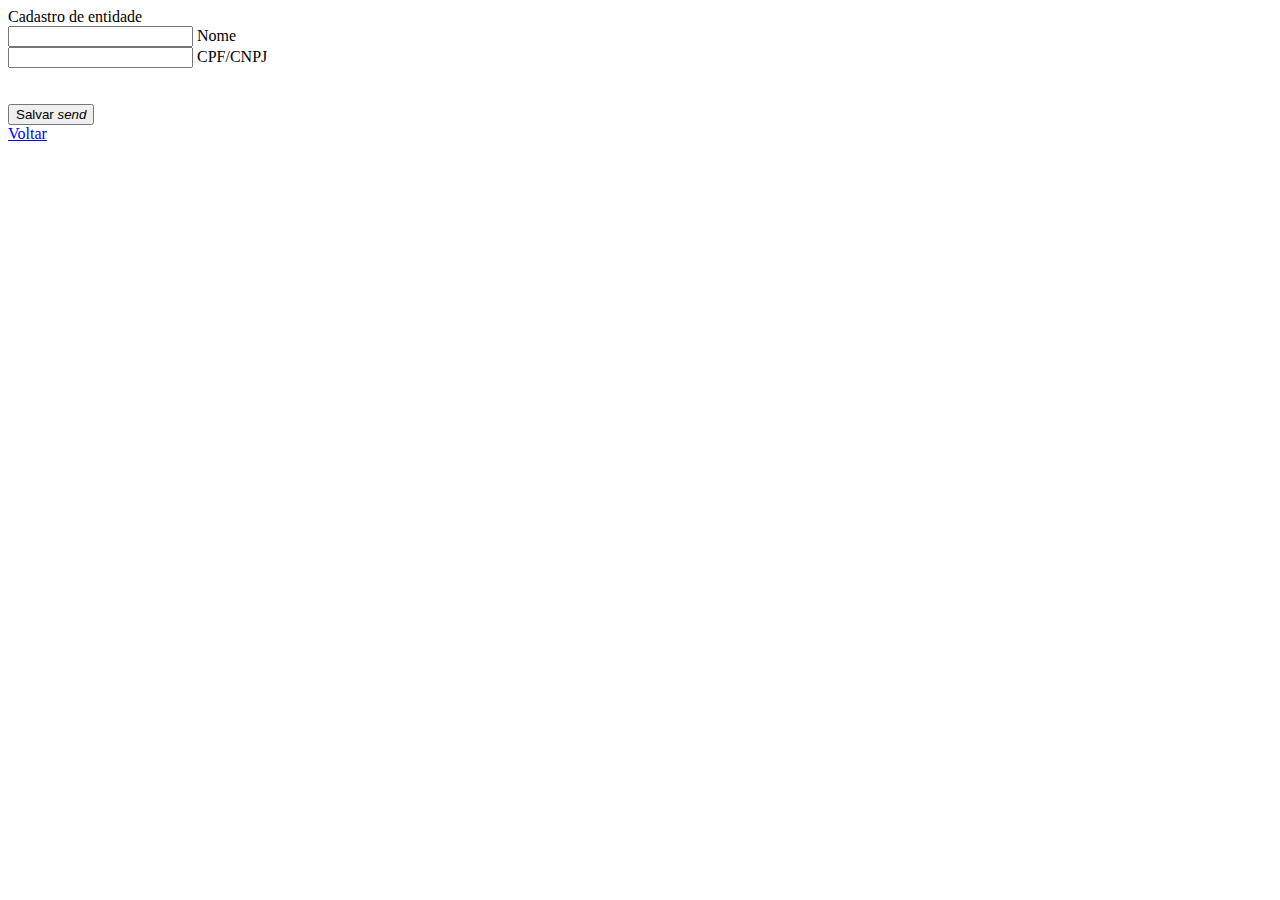
==== src/main/resources/templates/entidade/CadastrarEntidade.html @ 77bfac54 "Criando Controller da Entidade e html" ====
<!DOCTYPE html>
<html xmlns="http://www.w3.org/1999/xhtml"
      xmlns:th="http://www.thymeleaf.org"
      xmlns:layout="http://www.ultraq.net.nz/thymeleaf/layout"
      layout:decorator="/layout/LayoutPadrao">


<section layout:fragment="conteudo">
    <div class="container">
        <div class="section">

            <div class="row">
                <div class="col s12 m12">
                    <div class="card hoverable">
                        <div class="card-content black-text">
                            <span class="card-title">Cadastro de entidade</span>

                            <div class="row">
                                <form class="col s12" method="post" th:action="@{/entidades/novo}" th:object="${entidade}">
                                    <div class="row">
                                        <div class="input-field col m6 s12">
                                            <input id="nome" type="text" class="validate" name="nome"/>
                                            <label for="nome">Nome</label>
                                        </div>
                                        <div class="input-field col m6 s12">
                                            <input id="cpfOuCnpj" type="text" class="validate" name="cpfOuCnpj"/>
                                            <label for="cpfOuCnpj">CPF/CNPJ</label>
                                        </div>
                                    </div>

                                    <br/><br/>
                                    <button class="btn waves-effect deep-purple darken-4" type="submit" name="action">Salvar
                                        <i class="material-icons right">send</i>
                                    </button>
                                </form>
                            </div>

                        </div>

                        <div class="card-action">
                            <a href="#">Voltar</a>
                        </div>
                    </div>
                </div>
            </div>

        </div>
    </div>
</section>

</html>
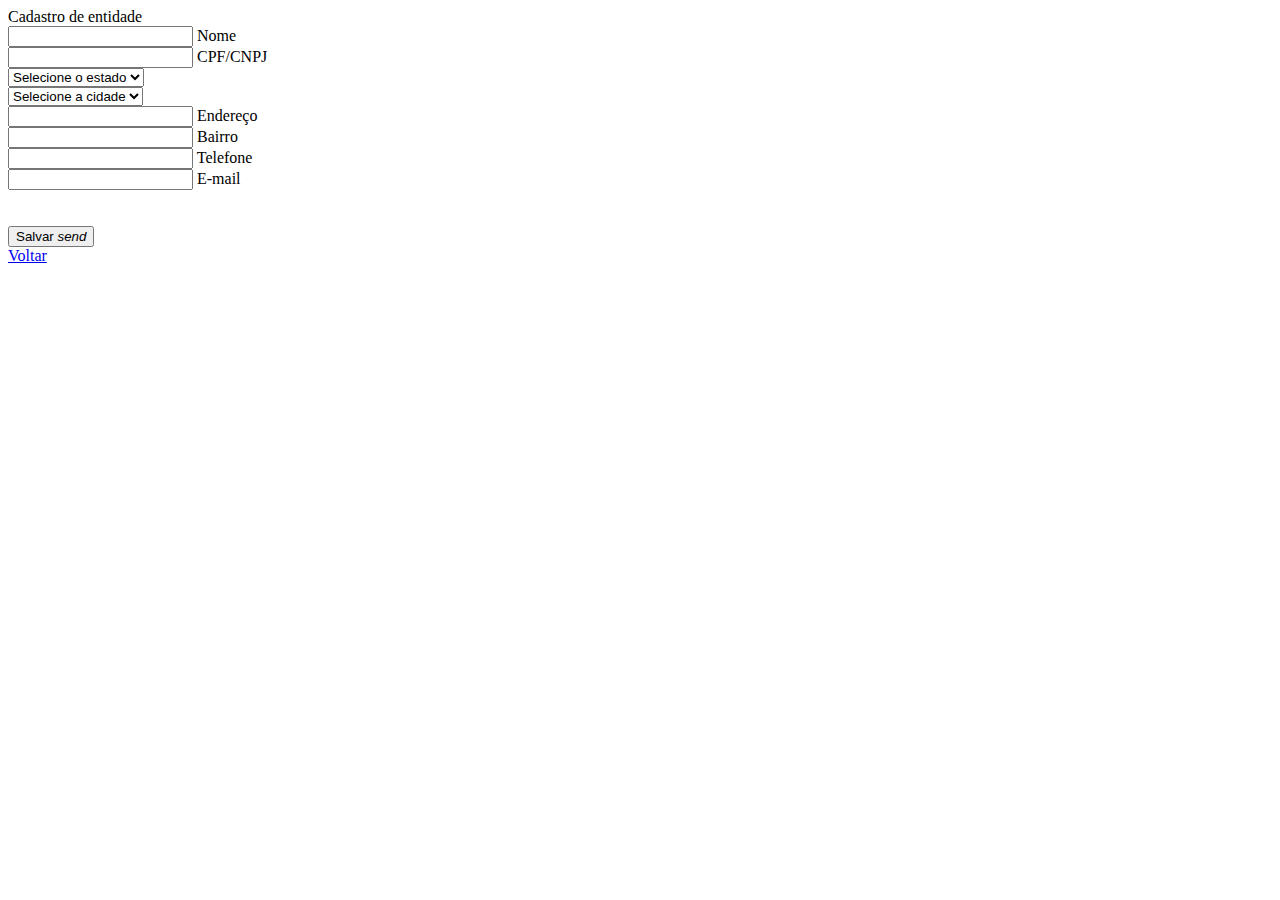
==== commit 773f5591: "Validando os dados da entidade" ====
--- a/src/main/resources/templates/entidade/CadastrarEntidade.html
+++ b/src/main/resources/templates/entidade/CadastrarEntidade.html
@@ -28,6 +28,46 @@
                                         </div>
                                     </div>
 
+                                    <div class="row">
+                                        <div class="input-field col m6 s12">
+                                            <select id="estado" type="text" class="validate" name="estado">
+                                                <option value="" disabled="disabled" selected="selected">Selecione o estado</option>
+                                                <option value="PE">Pernambuco</option>
+                                                <option value="BA">Bahia</option>
+                                            </select>
+                                        </div>
+                                        <div class="input-field col m6 s12">
+                                            <select id="cidade" type="text" class="validate" name="cidade">
+                                                <option value="" disabled="disabled" selected="selected">Selecione a cidade</option>
+                                                <option value="Petrolina">Petrolina</option>
+                                                <option value="Juazeiro">Juazeiro</option>
+                                            </select>
+                                        </div>
+                                    </div>
+
+                                    <div class="row">
+                                        <div class="input-field col m6 s12">
+                                            <input id="endereco" type="text" class="validate" name="endereco"/>
+                                            <label for="endereco">Endereço</label>
+                                        </div>
+                                        <div class="input-field col m6 s12">
+                                            <input id="bairro" type="text" class="validate" name="bairro"/>
+                                            <label for="bairro">Bairro</label>
+                                        </div>
+                                    </div>
+
+                                    <div class="row">
+                                        <div class="input-field col m6 s12">
+                                            <input id="telefone" type="text" class="validate" name="telefone"/>
+                                            <label for="telefone">Telefone</label>
+                                        </div>
+                                        <div class="input-field col m6 s12">
+                                            <input id="email" type="email" class="validate" name="email"/>
+                                            <label for="email"
+                                                   data-error="Não é um e-mail válido" data-success="Certo">E-mail</label>
+                                        </div>
+                                    </div>
+
                                     <br/><br/>
                                     <button class="btn waves-effect deep-purple darken-4" type="submit" name="action">Salvar
                                         <i class="material-icons right">send</i>
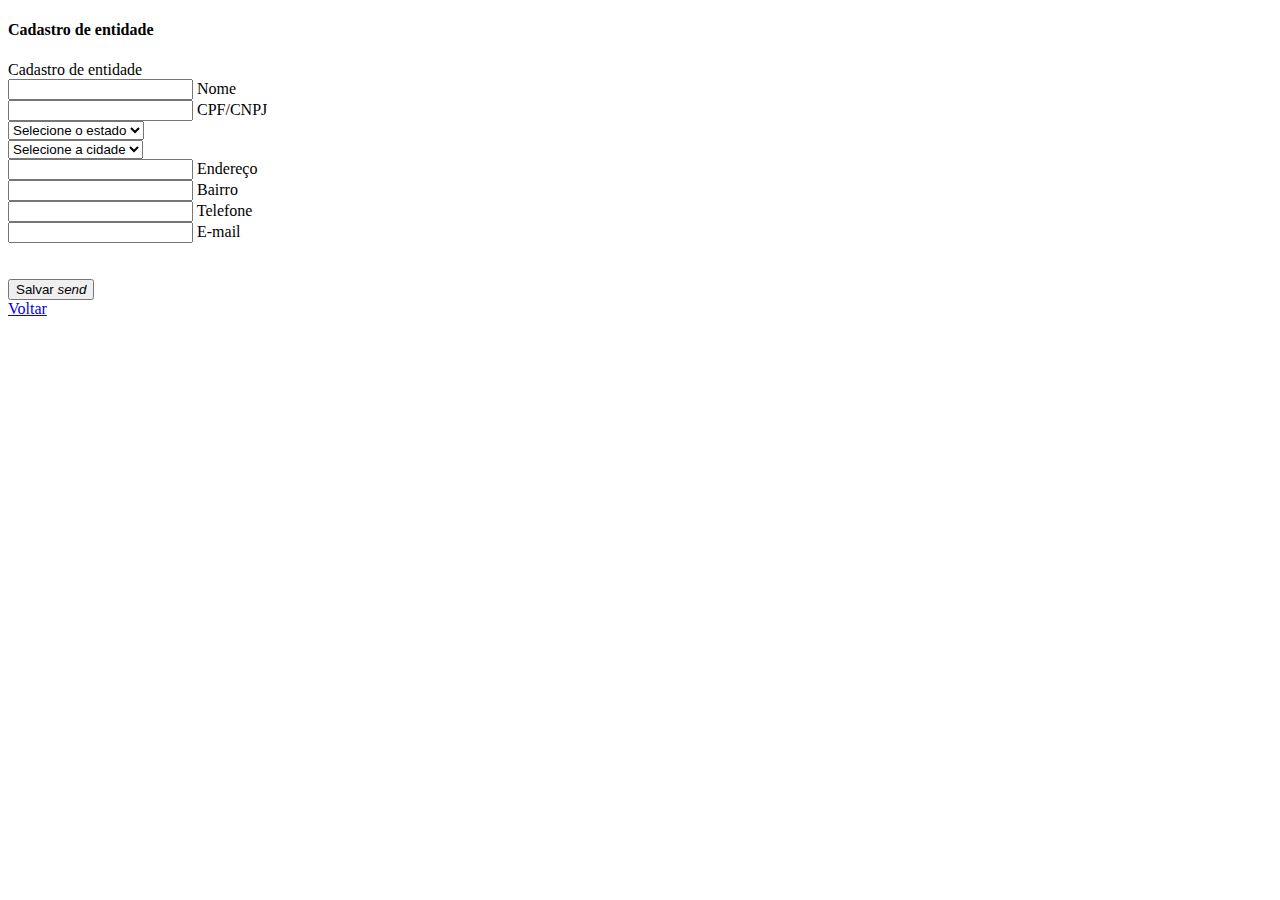
==== commit 705bdba6: "Cadastrando titulo" ====
--- a/src/main/resources/templates/entidade/CadastrarEntidade.html
+++ b/src/main/resources/templates/entidade/CadastrarEntidade.html
@@ -4,40 +4,53 @@
       xmlns:layout="http://www.ultraq.net.nz/thymeleaf/layout"
       layout:decorator="/layout/LayoutPadrao">
 
+<head>
+    <title th:text="${codigo == null ? 'Cadastro de entidade' : 'Edição de entidade'}">Título</title>
+</head>
 
 <section layout:fragment="conteudo">
     <div class="container">
         <div class="section">
+            <div layout:include="/fragments/MensagemInfo"></div>
+            <h4 th:text="${codigo == null ? 'Cadastro de entidade' : 'Edição de entidade'}">Cadastro de entidade</h4>
 
             <div class="row">
                 <div class="col s12 m12">
                     <div class="card hoverable">
                         <div class="card-content black-text">
-                            <span class="card-title">Cadastro de entidade</span>
+                            <span class="card-title" th:text="${codigo == null ? 'Cadastro de entidade' : 'Edição de entidade'}">Cadastro de entidade</span>
 
                             <div class="row">
                                 <form class="col s12" method="post" th:action="@{/entidades/novo}" th:object="${entidade}">
+                                    <input type="hidden" th:field="*{codigo}"/>
+
                                     <div class="row">
                                         <div class="input-field col m6 s12">
-                                            <input id="nome" type="text" class="validate" name="nome"/>
-                                            <label for="nome">Nome</label>
+                                            <input id="nome" type="text" class="validate" th:field="*{nome}"
+                                                   th:classappend="${#fields.hasErrors('nome')} ? invalid"/>
+
+                                            <label for="nome"
+                                                   data-error="Nome é obrigatório">Nome</label>
                                         </div>
                                         <div class="input-field col m6 s12">
-                                            <input id="cpfOuCnpj" type="text" class="validate" name="cpfOuCnpj"/>
-                                            <label for="cpfOuCnpj">CPF/CNPJ</label>
+                                            <input id="cpfOuCnpj" type="text" class="validate" th:field="*{cpfOuCnpj}"
+                                                   th:classappend="${#fields.hasErrors('cpfOuCnpj')} ? invalid"/>
+
+                                            <label for="cpfOuCnpj"
+                                                   data-error="CPF/CNPJ é obrigatório">CPF/CNPJ</label>
                                         </div>
                                     </div>
 
                                     <div class="row">
                                         <div class="input-field col m6 s12">
-                                            <select id="estado" type="text" class="validate" name="estado">
+                                            <select id="estado" type="text" class="validate" th:field="*{estado}">
                                                 <option value="" disabled="disabled" selected="selected">Selecione o estado</option>
                                                 <option value="PE">Pernambuco</option>
                                                 <option value="BA">Bahia</option>
                                             </select>
                                         </div>
                                         <div class="input-field col m6 s12">
-                                            <select id="cidade" type="text" class="validate" name="cidade">
+                                            <select id="cidade" type="text" class="validate" th:field="*{cidade}">
                                                 <option value="" disabled="disabled" selected="selected">Selecione a cidade</option>
                                                 <option value="Petrolina">Petrolina</option>
                                                 <option value="Juazeiro">Juazeiro</option>
@@ -47,22 +60,29 @@
 
                                     <div class="row">
                                         <div class="input-field col m6 s12">
-                                            <input id="endereco" type="text" class="validate" name="endereco"/>
-                                            <label for="endereco">Endereço</label>
+                                            <input id="endereco" type="text" class="validate" th:field="*{endereco}"
+                                                   th:classappend="${#fields.hasErrors('endereco')} ? invalid"/>
+                                            <label for="endereco"
+                                                   data-error="Endereço é obrigatório">Endereço</label>
                                         </div>
                                         <div class="input-field col m6 s12">
-                                            <input id="bairro" type="text" class="validate" name="bairro"/>
+                                            <input id="bairro" type="text" class="validate" th:field="*{bairro}"/>
                                             <label for="bairro">Bairro</label>
                                         </div>
                                     </div>
 
                                     <div class="row">
                                         <div class="input-field col m6 s12">
-                                            <input id="telefone" type="text" class="validate" name="telefone"/>
-                                            <label for="telefone">Telefone</label>
+                                            <input id="telefone" type="text" class="validate" th:field="*{telefone}"
+                                                   th:classappend="${#fields.hasErrors('telefone')} ? invalid"/>
+                                            <label for="telefone"
+                                                   data-error="Telefone é obrigatório">Telefone</label>
                                         </div>
                                         <div class="input-field col m6 s12">
-                                            <input id="email" type="email" class="validate" name="email"/>
+                                            <input id="email" type="email" class="validate"
+                                                   th:field="*{email}"
+                                                   th:classappend="${#fields.hasErrors('email')} ? invalid"/>
+
                                             <label for="email"
                                                    data-error="Não é um e-mail válido" data-success="Certo">E-mail</label>
                                         </div>
@@ -87,5 +107,8 @@
         </div>
     </div>
 </section>
+<th:block layout:fragment="javascript-extra">
+    <script th:src="@{/js/financeiro.js}"></script>
+</th:block>
 
 </html>
